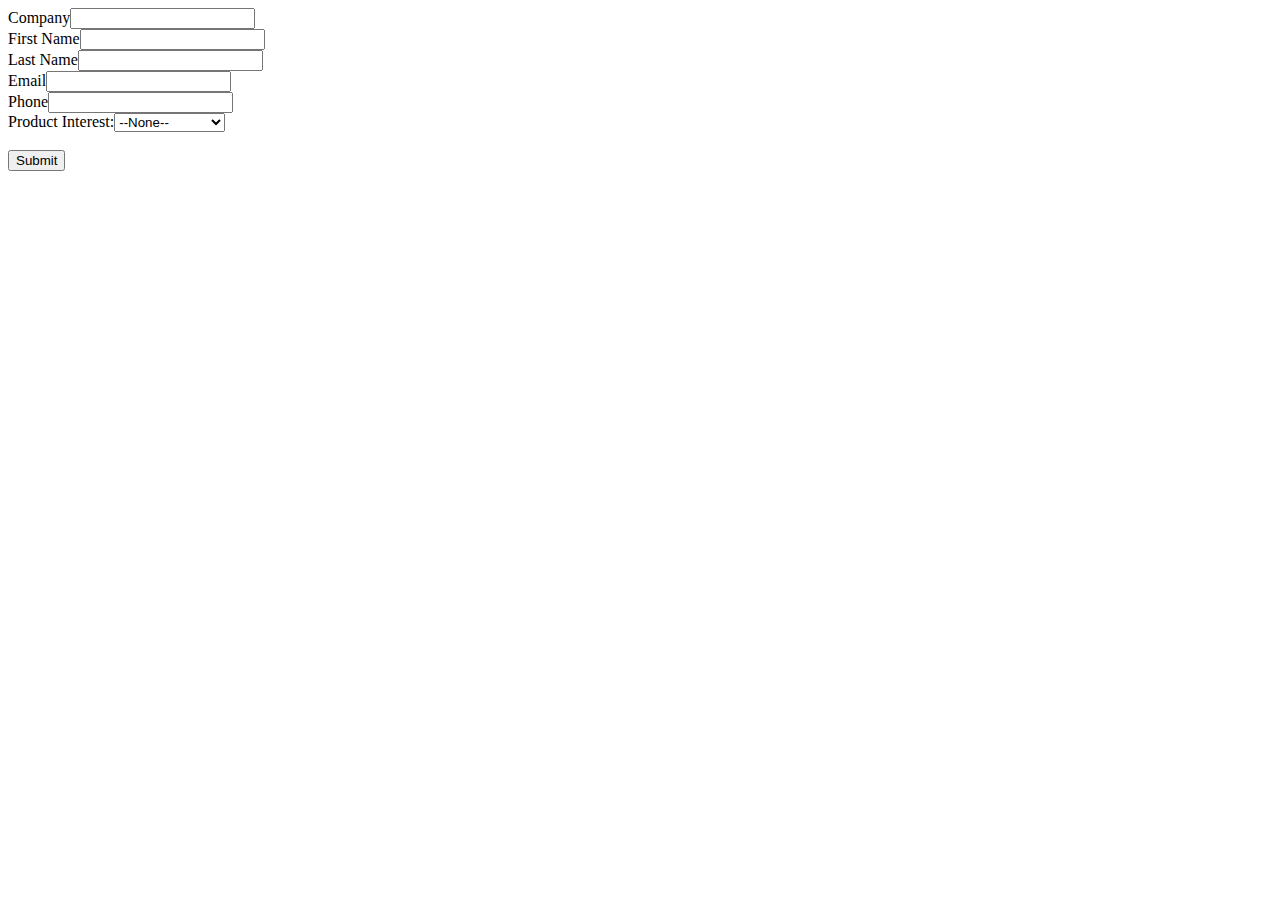
==== index.html @ 00890c31 "first commit" ====
<!DOCTYPE html>
<html lang="en">
<head>
    <meta charset="UTF-8">
    <meta http-equiv="X-UA-Compatible" content="IE=edge">
    <meta name="viewport" content="width=device-width, initial-scale=1.0">
    <META HTTP-EQUIV="Content-type" CONTENT="text/html; charset=UTF-8">
        <script src="https://www.google.com/recaptcha/api.js"></script>
    <title>Document</title>
</head>
<body>
    <div>
        <script>
            function timestamp() { var response = document.getElementById("g-recaptcha-response"); if (response == null || response.value.trim() == "") {var elems = JSON.parse(document.getElementsByName("captcha_settings")[0].value);elems["ts"] = JSON.stringify(new Date().getTime());document.getElementsByName("captcha_settings")[0].value = JSON.stringify(elems); } } setInterval(timestamp, 500); 
        </script>
        <form action="https://webto.salesforce.com/servlet/servlet.WebToLead?encoding=UTF-8" method="POST">

            <input type=hidden name='captcha_settings' value='{"keyname":"successmoto","fallback":"true","orgId":"00D5g00000DjPRY","ts":""}'>
            <input type=hidden name="oid" value="00D5g00000DjPRY">
            <input type=hidden name="retURL" value="https://successmoto.herokuapp.com/">
            
            
            
            <label for="company">Company</label><input  id="company" maxlength="40" name="company" size="20" type="text" /><br>
            
            <label for="first_name">First Name</label><input  id="first_name" maxlength="40" name="first_name" size="20" type="text" /><br>
            
            <label for="last_name">Last Name</label><input  id="last_name" maxlength="80" name="last_name" size="20" type="text" /><br>
            
            <label for="email">Email</label><input  id="email" maxlength="80" name="email" size="20" type="text" /><br>
            
            <label for="phone">Phone</label><input  id="phone" maxlength="40" name="phone" size="20" type="text" /><br>
            
            Product Interest:<select  id="00N5g00000R6ngC" name="00N5g00000R6ngC" title="Product Interest"><option value="">--None--</option><option value="GC1000 series">GC1000 series</option>
            <option value="GC5000 series">GC5000 series</option>
            <option value="GC3000 series">GC3000 series</option>
            </select><br>
            
            <div class="g-recaptcha" data-sitekey="6LfrAPMcAAAAADiA_5unfkmHZl9iAuPqwbtVJeX7"></div><br>
            <input type="submit" name="submit">
            
        </form>
    </div>
</body>
</html>
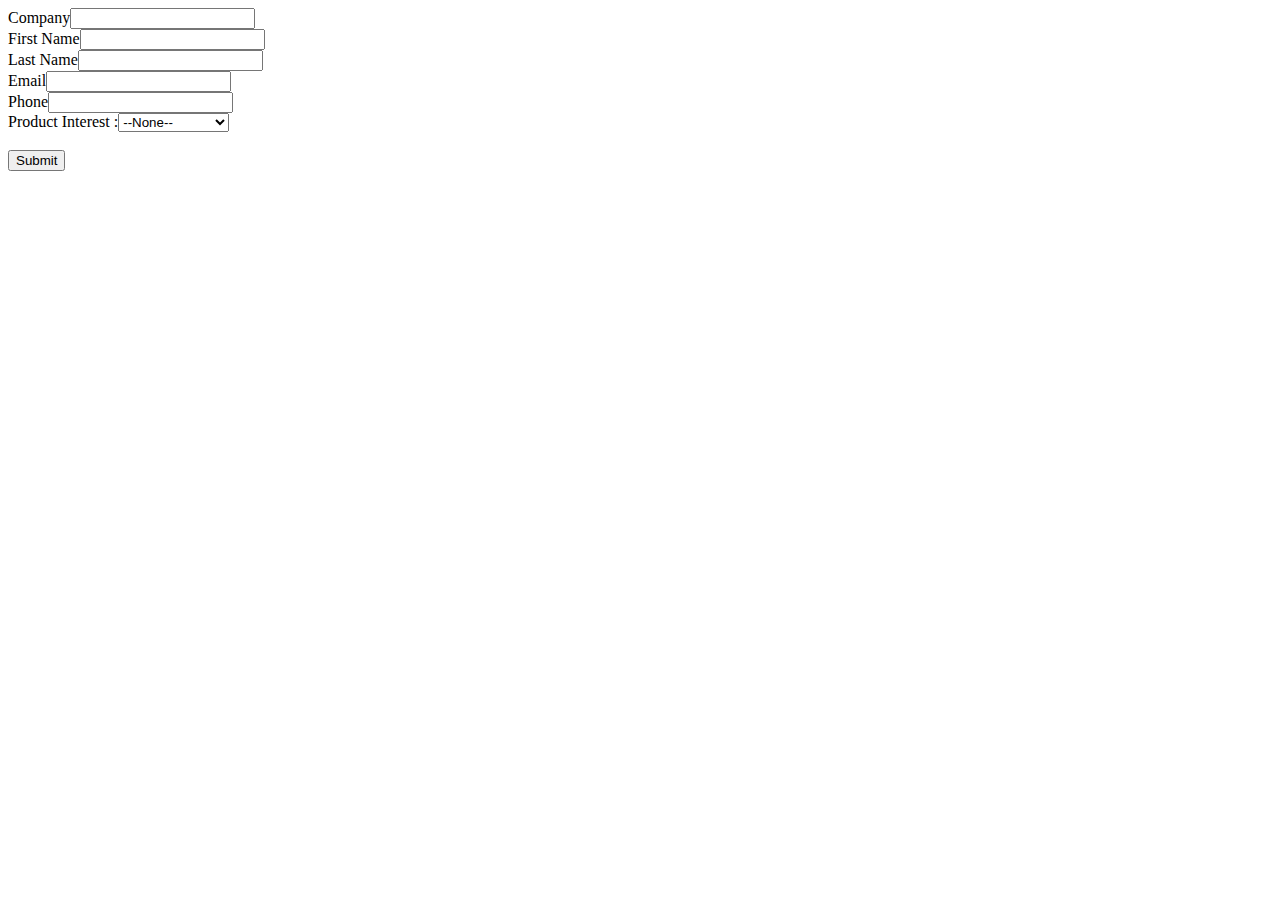
==== commit 91a9a7bd: "Update index.html" ====
--- a/index.html
+++ b/index.html
@@ -31,7 +31,7 @@
             
             <label for="phone">Phone</label><input  id="phone" maxlength="40" name="phone" size="20" type="text" /><br>
             
-            Product Interest:<select  id="00N5g00000R6ngC" name="00N5g00000R6ngC" title="Product Interest"><option value="">--None--</option><option value="GC1000 series">GC1000 series</option>
+            Product Interest :<select  id="00N5g00000R6ngC" name="00N5g00000R6ngC" title="Product Interest"><option value="">--None--</option><option value="GC1000 series">GC1000 series</option>
             <option value="GC5000 series">GC5000 series</option>
             <option value="GC3000 series">GC3000 series</option>
             </select><br>
@@ -42,4 +42,4 @@
         </form>
     </div>
 </body>
-</html>+</html>
